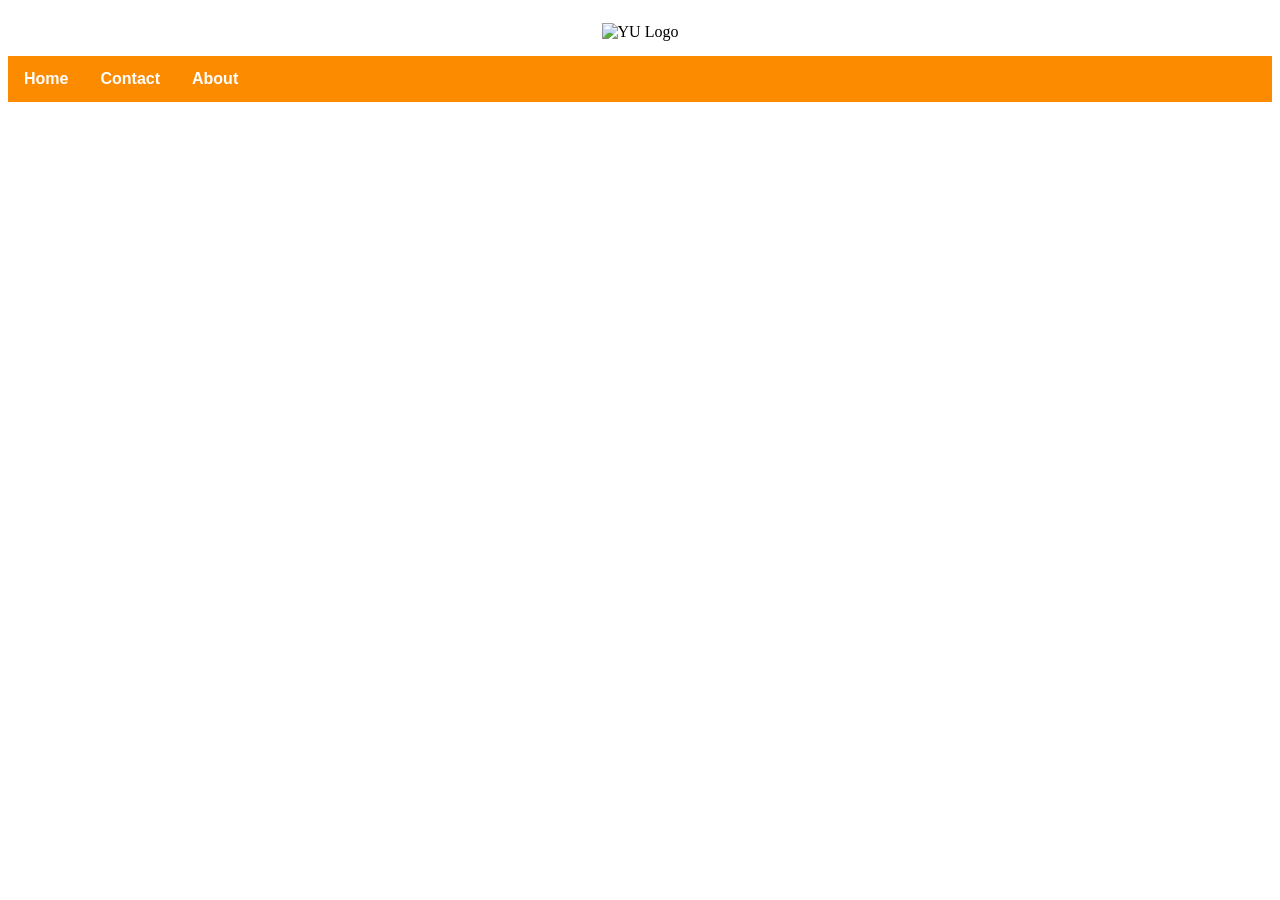
==== AboutMe.html @ a3570074 "Add files via upload" ====
<!DOCTYPE html>
<html lang="en">
<head>
    <meta charset="UTF-8">
    <meta name="viewport" content="width=device-width, initial-scale=1.0">
        <title>YU Website About </title>
    <link rel="stylesheet" href="StyleSheet.css">
</head>
<body>
     <div class =header>
    <img src="../Downloads/yu_logo.png" alt="YU Logo"> 
    </div>

    <div class=nav_menu>
     <a class="active" href="Lab6 (1).html">Home</a>
     <a href="contactMe.html">Contact</a>
      <a href="AseelsCV (5).html">About</a>
---- StyleSheet.css ----
/* CSS property for header section */
.header {
     background-color:white;
     padding: 15px;
     text-align:center;
 }
 /* CSS property for navigation menu */
.nav_menu {
     overflow: hidden;
     background-color:rgb(252, 139, 0) ;
 }
.nav_menu a {
      float: left;
     font-family: Arial, Helvetica, sans-serif;
     display: block;
      color:white;
      font-weight: bold;
      text-align: center;
      padding: 14px 16px;
      text-decoration: none;
 }
 .nav_menu a:hover {
     background-color: wheat;
     color: orange;
 }
 .footer  {
     background-color:white;
     padding: 15px;
     text-align:center;
 }
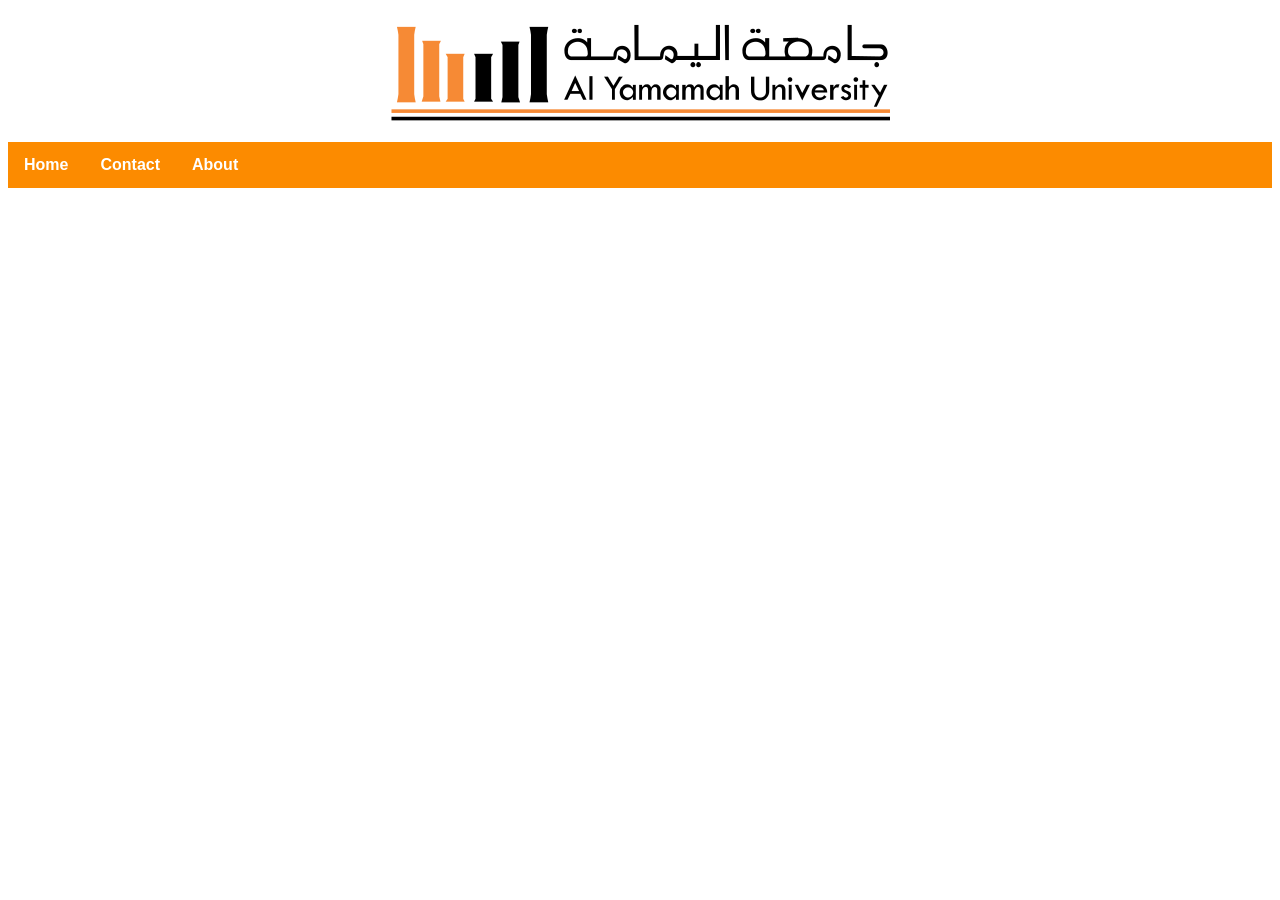
==== commit 185184ae: "Fix logo image source in AboutMe.html Updated image source path for logo in AboutMe.html." ====
--- a/AboutMe.html
+++ b/AboutMe.html
@@ -8,10 +8,10 @@
 </head>
 <body>
      <div class =header>
-    <img src="../Downloads/yu_logo.png" alt="YU Logo"> 
+    <img src="yu_logo.png" alt="YU Logo"> 
     </div>
 
     <div class=nav_menu>
-     <a class="active" href="Lab6 (1).html">Home</a>
+     <a class="active" href="index.html">Home</a>
      <a href="contactMe.html">Contact</a>
-      <a href="AseelsCV (5).html">About</a>+      <a href="AseelsCV (5).html">About</a>
